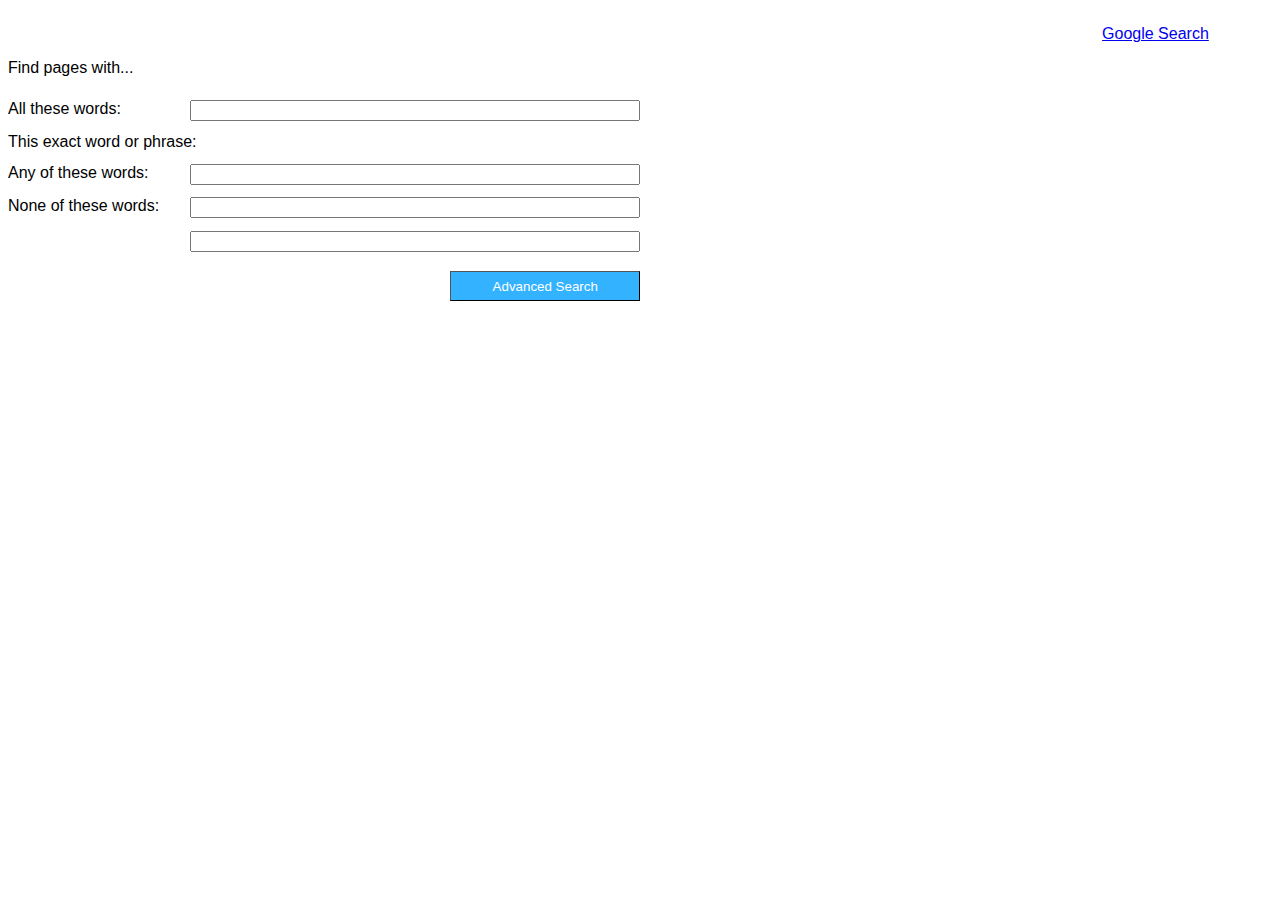
==== advSearch.html @ fdf491d2 "New files and updates added" ====
<!DOCTYPE html>
<html lang="en">
    <head>
        <title>Advanced Search</title>
        <link rel="stylesheet" href="css/stylesAdvSch.css">
    </head>
    <body>
      <div id="upper">
          <a href="index.html">Google Search</a>
      </div>
      <div>
        <p> Find pages with...</p>
      </div>
      <div id="advSearch">
        <form action="https://google.com/search">
          <div>
            <label for="all_words">All these words:</label>
              <input type="text" name="as_q">
          </div>
          <div>
            <label for="word_phr">This exact word or phrase:</label>
              <input type="text" name="as_epq">
          </div>
          <div>
            <label for="any_word">Any of these words:</label>
              <input type="text" name="as_oq">
          </div>
          <div>
            <label for="none_word">None of these words:</label>
              <input type="text" name="as_eq">
          </div>
          <div>
            <input type="submit" value="Advanced Search">
          </div>
      </form>
     </div>
    </body>
</html>
---- css/stylesAdvSch.css ----
body {
  font-family: arial;
}

#advSearch {
  width: 50%;
  height: 50%;
}

#upper {
  text-align: right;
  margin-right: 5%;
  margin-top: 2%;
}

label {
  display: inline-block;
  margin-top: 1%;
  margin-bottom: 1%;
  float: left;
}

input[type='text']{
  display: inline-block;
  width: 70%;
  margin-top: 1%;
  margin-bottom: 1%;
  float: right;
}

input[type='submit']{
  display: inline-block;
  width: 30%;
  height: 30px;
  margin-top: 2%;
  margin-bottom: 2%;
  float: right;
  background-color: #33B2FF;
  color: white;
  border-width: thin;
}
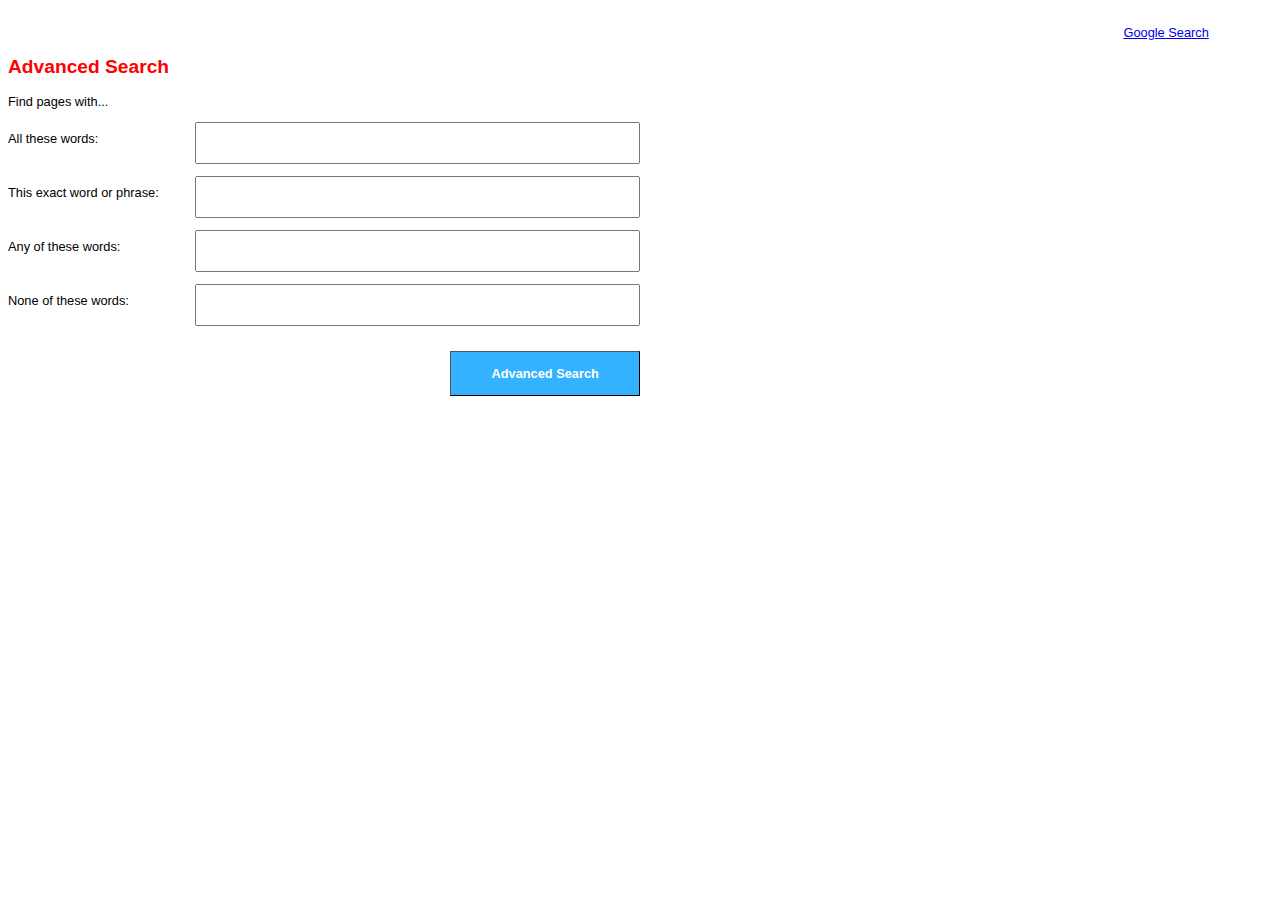
==== commit 7c21fd22: "Added little style changes." ====
--- a/advSearch.html
+++ b/advSearch.html
@@ -9,25 +9,26 @@
           <a href="index.html">Google Search</a>
       </div>
       <div>
+        <p><h2 style="color:red">Advanced Search</h2></p>
         <p> Find pages with...</p>
       </div>
       <div id="advSearch">
         <form action="https://google.com/search">
-          <div>
+          <div id="inline">
             <label for="all_words">All these words:</label>
-              <input type="text" name="as_q">
+            <input type="text" name="as_q">
           </div>
-          <div>
+          <div id="inline">
             <label for="word_phr">This exact word or phrase:</label>
-              <input type="text" name="as_epq">
+            <input type="text" name="as_epq">
           </div>
-          <div>
+          <div id="inline">
             <label for="any_word">Any of these words:</label>
-              <input type="text" name="as_oq">
+            <input type="text" name="as_oq">
           </div>
-          <div>
+          <div id="inline">
             <label for="none_word">None of these words:</label>
-              <input type="text" name="as_eq">
+            <input type="text" name="as_eq">
           </div>
           <div>
             <input type="submit" value="Advanced Search">
--- a/css/stylesAdvSch.css
+++ b/css/stylesAdvSch.css
@@ -1,6 +1,7 @@
 
 body {
   font-family: arial;
+  font-size: 1vw;
 }
 
 #advSearch {
@@ -10,33 +11,39 @@
 
 #upper {
   text-align: right;
+  position: relative;
   margin-right: 5%;
   margin-top: 2%;
 }
 
+#inline {
+  display: flex;
+}
+
 label {
-  display: inline-block;
-  margin-top: 1%;
-  margin-bottom: 1%;
+  height: 4vh;
+  width: 30%;
   float: left;
+  margin-top: 1vh;
+  margin-bottom: 1vh;
 }
 
 input[type='text']{
-  display: inline-block;
   width: 70%;
-  margin-top: 1%;
-  margin-bottom: 1%;
+  height: 4vh;
   float: right;
 }
 
 input[type='submit']{
   display: inline-block;
   width: 30%;
-  height: 30px;
+  height: 5vh;
   margin-top: 2%;
   margin-bottom: 2%;
   float: right;
   background-color: #33B2FF;
   color: white;
   border-width: thin;
+  font-weight: bold;
+  font-size: 1vw;
 }
